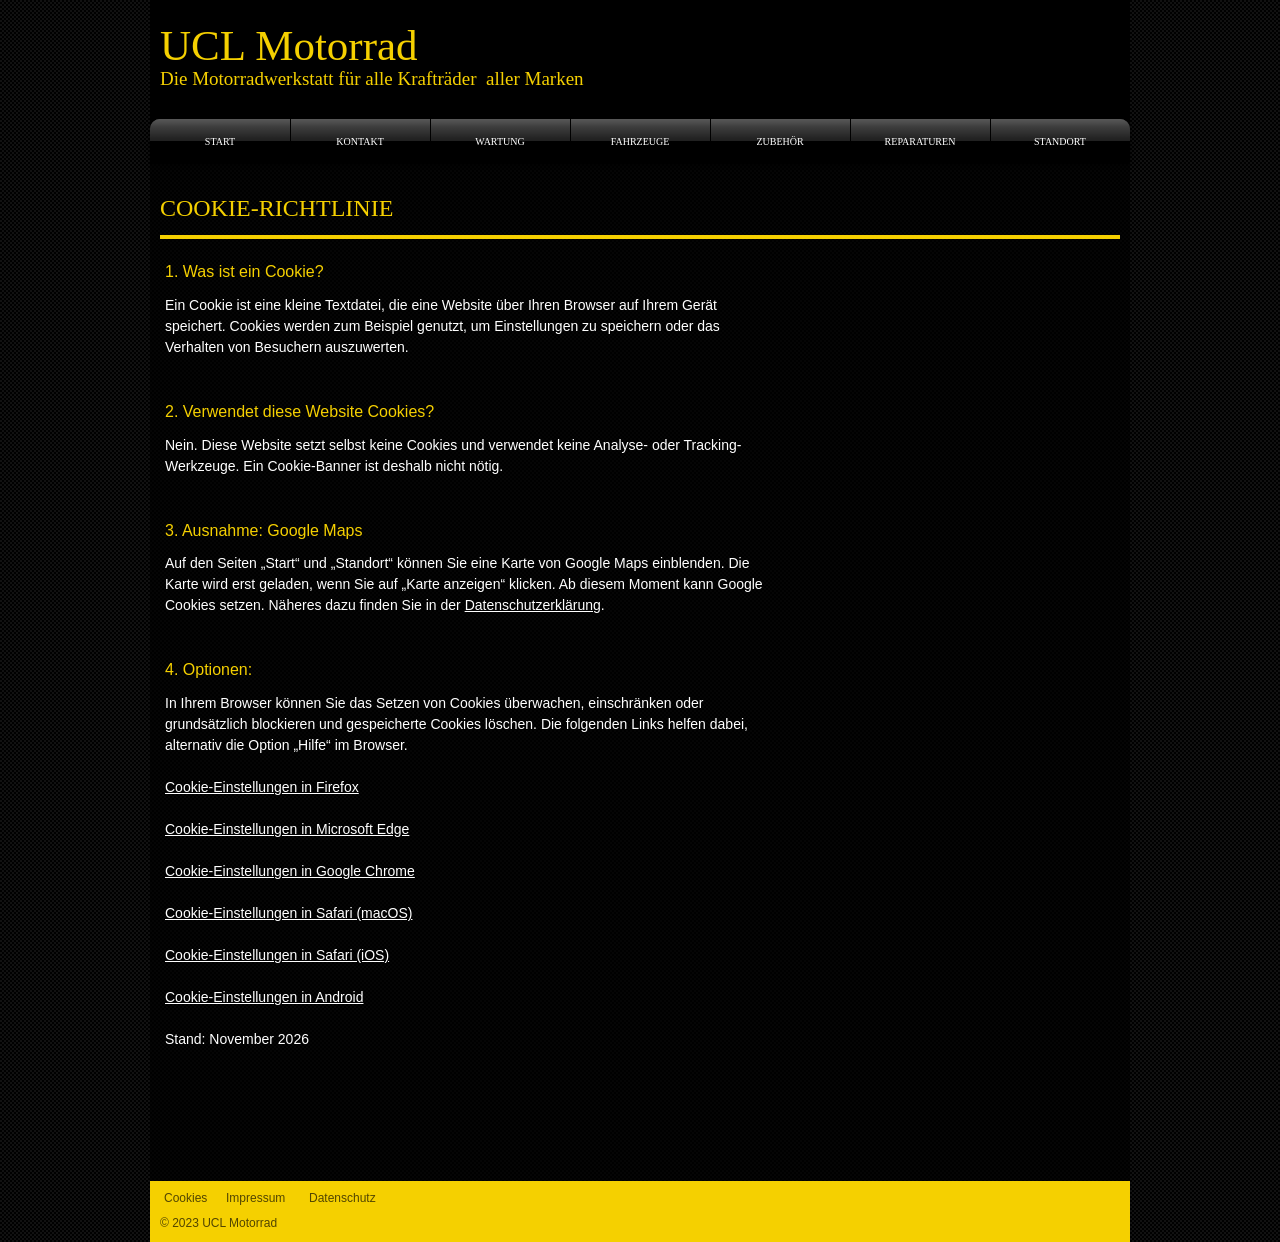
==== cookies.html @ e2fade42 "Webseite ucl-motorrad.de: aktueller Stand mit Betriebsferien 2026/27 Co-Authored-By: Claude Fable 5." ====
<!DOCTYPE html>
<html lang="de">
<head>
<meta charset="utf-8">
<meta name="viewport" content="width=device-width, initial-scale=1">
<title>Cookies | UCL Motorrad | Markdorf</title>
<link rel="icon" href="assets/favicon.png" type="image/png">
<link rel="stylesheet" href="assets/style.css">
</head>
<body>
<header class="site-header">
  <div class="spalte">
    <div class="titel">
      <p class="t1"><a href="index.html">UCL Motorrad</a></p>
      <p class="t2">Die Motorradwerkstatt für alle Krafträder  aller Marken</p>
    </div>
    <nav class="menu" aria-label="Hauptmenü"><ul><li><a href="index.html">START</a></li><li><a href="kontakt.html">KONTAKT</a></li><li><a href="wartung.html">WARTUNG</a></li><li><a href="fahrzeuge.html">FAHRZEUGE</a></li><li><a href="zubehoer.html">ZUBEHÖR</a></li><li><a href="reparaturen.html">REPARATUREN</a></li><li><a href="standort.html">STANDORT</a></li></ul></nav>
    <button class="burger" type="button" aria-label="Menü öffnen" aria-expanded="false"><span></span><span></span><span></span></button>
  </div>
</header>
<div class="mobilmenue" id="mobilmenue">
  <ul><li><a href="index.html">START</a></li><li><a href="kontakt.html">KONTAKT</a></li><li><a href="wartung.html">WARTUNG</a></li><li><a href="fahrzeuge.html">FAHRZEUGE</a></li><li><a href="zubehoer.html">ZUBEHÖR</a></li><li><a href="reparaturen.html">REPARATUREN</a></li><li><a href="standort.html">STANDORT</a></li></ul>
  <button class="zu" type="button" aria-label="Menü schließen">×</button>
</div>
<main>
  <div class="spalte seite">
<div class="buehne fliess" style="padding-bottom:131px">
  <h1 class="cg24 kopf">COOKIE-RICHTLINIE</h1>
  <div class="linie"></div>
  <div class="rt t14" style="margin:22px 0 0 15px;width:612px;max-width:calc(100% - 15px)"><h2 style="font-size:16px;line-height:20.8px;color:var(--gelb)">1. Was ist ein Cookie?</h2><div style="height:12px"></div>
<div class="t14w21"><p>Ein Cookie ist eine kleine Textdatei, die eine Website über Ihren Browser auf Ihrem Gerät speichert. Cookies werden zum Beispiel genutzt, um Einstellungen zu speichern oder das Verhalten von Besuchern auszuwerten.</p></div>
<div style="height:44px"></div>
<h2 style="font-size:16px;line-height:20.8px;color:var(--gelb)">2. Verwendet diese Website Cookies?</h2><div style="height:12px"></div>
<div class="t14w21"><p>Nein. Diese Website setzt selbst keine Cookies und verwendet keine Analyse- oder Tracking-Werkzeuge. Ein Cookie-Banner ist deshalb nicht nötig.</p></div>
<div style="height:44px"></div>
<h2 style="font-size:16px;line-height:20.8px;color:var(--gelb)">3. Ausnahme: Google Maps</h2><div style="height:12px"></div>
<div class="t14w21"><p>Auf den Seiten „Start“ und „Standort“ können Sie eine Karte von Google Maps einblenden. Die Karte wird erst geladen, wenn Sie auf „Karte anzeigen“ klicken. Ab diesem Moment kann Google Cookies setzen. Näheres dazu finden Sie in der <a href="datenschutz.html">Datenschutzerklärung</a>.</p></div>
<div style="height:44px"></div>
<h2 style="font-size:16px;line-height:20.8px;color:var(--gelb)">4. Optionen:</h2><div style="height:12px"></div>
<div class="t14w21"><p>In Ihrem Browser können Sie das Setzen von Cookies überwachen, einschränken oder grundsätzlich blockieren und gespeicherte Cookies löschen. Die folgenden Links helfen dabei, alternativ die Option „Hilfe“ im Browser.</p><p>&nbsp;</p>
<p><a href="https://support.mozilla.org/de/kb/cookies-informationen-websites-auf-ihrem-computer#w_cookie-einstellungen" target="_blank" rel="noopener">Cookie-Einstellungen in Firefox</a></p><p>&nbsp;</p><p><a href="https://support.microsoft.com/de-de/microsoft-edge/cookies-in-microsoft-edge-l%C3%B6schen-63947406-40ac-c3b8-57b9-2a946a29ae09" target="_blank" rel="noopener">Cookie-Einstellungen in Microsoft Edge</a></p><p>&nbsp;</p><p><a href="https://support.google.com/chrome/answer/95647?hl=DE&amp;co=GENIE.Platform%3DDesktop&amp;oco=1" target="_blank" rel="noopener">Cookie-Einstellungen in Google Chrome</a></p><p>&nbsp;</p><p><a href="https://support.apple.com/de-de/guide/safari/sfri11471/mac" target="_blank" rel="noopener">Cookie-Einstellungen in Safari (macOS)</a></p><p>&nbsp;</p><p><a href="https://support.apple.com/de-de/HT201265" target="_blank" rel="noopener">Cookie-Einstellungen in Safari (iOS)</a></p><p>&nbsp;</p><p><a href="https://support.google.com/chrome/answer/95647?hl=DE&amp;co=GENIE.Platform%3DAndroid&amp;oco=1" target="_blank" rel="noopener">Cookie-Einstellungen in Android</a></p><p>&nbsp;</p>
<p>Stand: November 2026</p></div></div>
</div>
  </div>
</main>
<footer class="site-footer">
  <div class="spalte">
    <a class="f1" style="left:14px" href="cookies.html">Cookies</a>
    <a class="f1" style="left:76px" href="impressum.html">Impressum</a>
    <a class="f1" style="left:159px" href="datenschutz.html">Datenschutz</a>
    <p class="copy">© 2023 UCL Motorrad</p>
  </div>
</footer>
<script>
(function(){
  // Mobiles Menü
  var b=document.querySelector('.burger'), m=document.getElementById('mobilmenue');
  if(b&&m){b.addEventListener('click',function(){m.classList.add('offen');b.setAttribute('aria-expanded','true')});
    m.addEventListener('click',function(e){if(e.target===m||e.target.classList.contains('zu')){m.classList.remove('offen');b.setAttribute('aria-expanded','false')}});}
  // Diashow
  document.querySelectorAll('.diashow').forEach(function(d){
    var spur=d.querySelector('.spur'), n=spur.children.length, i=0, t;
    function zeige(k){i=(k+n)%n; spur.style.transform='translateX('+(-100*i)+'%)';}
    function auto(){clearInterval(t); t=setInterval(function(){zeige(i+1)},4000);}
    d.querySelector('.weiter').addEventListener('click',function(){zeige(i+1);auto()});
    d.querySelector('.zurueck').addEventListener('click',function(){zeige(i-1);auto()});
    if(!window.matchMedia('(prefers-reduced-motion: reduce)').matches) auto();
  });
  // Karte erst nach Klick laden
  document.querySelectorAll('.karte .laden').forEach(function(btn){
    btn.addEventListener('click',function(){var f=document.createElement('iframe');f.src=btn.dataset.karte;f.title='Karte: UCL-Motorrad, Bergheimer Str. 26, Markdorf';f.loading='lazy';btn.parentNode.appendChild(f);btn.remove();});
  });
  // Kontaktformular (Netlify Forms)
  var form=document.querySelector('form.formular');
  if(form){form.addEventListener('submit',function(e){e.preventDefault();
    var ok=form.querySelector('.meldung.ok'), err=form.querySelector('.meldung.fehler');
    fetch('/',{method:'POST',headers:{'Content-Type':'application/x-www-form-urlencoded'},body:new URLSearchParams(new FormData(form)).toString()})
      .then(function(r){if(!r.ok)throw 0; form.reset(); err.hidden=true; ok.hidden=false;})
      .catch(function(){ok.hidden=true; err.hidden=false;});
  });}
})();
</script>
</body>
</html>
---- assets/style.css ----
/* UCL Motorrad – 1:1-Nachbau der bisherigen Wix-Seite
   Desktop: 980 px breite Spalte, Positionen wie im Original.
   Handy (bis 760 px): gestapelte Ansicht wie die Wix-Mobilversion. */

/* Überschriftenschrift: Copperplate Gothic Bold (wie im Original), sonst Cinzel als freie Ersatzschrift */
@font-face {
  font-family: "UCL Copperplate";
  src: local("Copperplate Gothic Bold"), local("CopperplateGothic-Bold"), local("Copperplate Bold"), local("Copperplate-Bold");
  font-weight: 400;
}
@font-face {
  font-family: "UCL Copperplate Ersatz";
  src: url("cinzel-latin-700-normal.woff2") format("woff2");
  font-weight: 400;
  size-adjust: 102%;
  font-display: swap;
}

:root {
  --gelb: #F5D000;
  --box: #353535;
  --cg: "UCL Copperplate", "UCL Copperplate Ersatz", "Copperplate Gothic Bold", Copperplate, serif;
  --ta: Tahoma, Geneva, Verdana, sans-serif;
}

* { box-sizing: border-box; }
html, body { margin: 0; }
body {
  background: #000 url("muster.png") repeat;
  color: #fff;
  font: 14px/1.3 var(--ta);
  -webkit-text-size-adjust: 100%;
}
p, h1, h2, h3, h4, h5, h6, ul { margin: 0; font-weight: normal; }
a { color: inherit; }
img { display: block; }

/* Textstile aus dem Original */
.cg24 { font-family: var(--cg); font-size: 24px; line-height: 26.4px; color: var(--gelb); }
.cg22 { font-family: var(--cg); font-size: 22px; line-height: 28.6px; color: var(--gelb); }
.cg14 { font-family: var(--cg); font-size: 14px; line-height: 18.2px; color: var(--gelb); }
.t14 p, .t14 li, p.t14 { font-size: 14px; line-height: 18.2px; }
.t16 p, p.t16 { font-size: 16px; line-height: 20.8px; }
.t14w21 p { font-size: 14px; line-height: 21px; }
.leer10 { font: 10px/normal Arial, sans-serif; }
.rt ul { padding-left: 23px; }
.rt a { color: #fff; text-decoration: underline; }
.fett { font-weight: bold; }

/* Grundgerüst */
.spalte { width: 980px; margin: 0 auto; position: relative; }
.site-header { height: 164px; }
.site-header .spalte { height: 164px; background: #000; }
@media (min-width: 980px) {
  .site-header { position: fixed; top: 0; left: 0; right: 0; z-index: 50; }
  main { padding-top: 164px; }
}
.titel { position: absolute; left: 10px; top: 22px; width: 790px; }
.titel a { text-decoration: none; color: var(--gelb); }
.titel .t1 { font-family: var(--cg); font-size: 43px; line-height: 47.3px; color: var(--gelb); }
.titel .t2 { font-family: var(--cg); font-size: 19px; line-height: 20.9px; color: var(--gelb); white-space: pre; }

/* Menü mit Glanzeffekt */
.menu { position: absolute; left: 0; top: 119px; width: 980px; height: 45px; }
.menu ul {
  list-style: none; margin: 0; padding: 0; display: flex; height: 45px;
  background: #000; border-radius: 10px 10px 0 0; box-shadow: rgba(0, 0, 0, .6) 0 1px 4px 0; position: relative;
}
.menu ul::before, .menu li::before {
  content: ""; position: absolute; inset: 0; pointer-events: none;
  background: linear-gradient(to bottom,
    rgba(255,255,255,.34) 0, rgba(255,255,255,.31) 3px, rgba(255,255,255,.24) 8px,
    rgba(255,255,255,.19) 14px, rgba(255,255,255,.135) 20px, rgba(255,255,255,.13) 22px,
    rgba(0,0,0,.07) 22.5px, rgba(0,0,0,.035) 34px, rgba(0,0,0,.015) 45px);
  border-radius: inherit;
}
.menu li { position: relative; width: 140px; height: 45px; background: #000; transition: background-color .4s ease; }
.menu li + li::before { left: 1px; }
.menu li:first-child { border-radius: 10px 0 0 0; }
.menu li:last-child { border-radius: 0 10px 0 0; }
.menu a {
  position: relative; z-index: 1; display: block; height: 45px; line-height: 45px; text-align: center;
  font-family: var(--cg); font-size: 10px; color: #fff; text-decoration: none; transition: color .4s ease;
}
.menu li:hover { background: #353535; }
.menu li.aktiv { background: var(--gelb); }
.menu li.aktiv a { color: #000; }

/* Seiteninhalt */
.seite { background: rgba(0, 0, 0, .7); position: relative; }
.buehne { position: relative; }
.abs { position: absolute; left: var(--x); top: var(--y); width: var(--w); }
.abs.h { height: var(--h); }
.linie { border-top: 4px solid var(--gelb); height: 5px; }
.vlinie { border-left: 2px solid var(--gelb); }
.kasten { background: var(--box); border-radius: 4px; }
.mitte { text-align: center; }
.willkommen { font-family: var(--cg); font-size: 48px; line-height: 52.8px; color: var(--gelb); text-align: center; }

/* Einblend-Animation wie im Original */
@media (prefers-reduced-motion: no-preference) {
  .fx { animation: einblenden 1.2s ease .15s both; }
  @keyframes einblenden { from { opacity: 0; } to { opacity: 1; } }
}

/* Diashow */
.diashow { overflow: hidden; height: 379px; }
.diashow .spur { display: flex; height: 100%; transition: transform .8s ease; }
.diashow .spur img { flex: 0 0 100%; width: 100%; height: 100%; object-fit: cover; }
.diashow button {
  position: absolute; top: calc(50% - 19.5px); width: 23px; height: 39px; padding: 0; border: 0; background: none; cursor: pointer;
  filter: drop-shadow(0 0 2px rgba(0,0,0,.6));
}
.diashow button svg { width: 23px; height: 39px; fill: var(--gelb); display: block; }
.diashow .zurueck { left: 23px; }
.diashow .zurueck svg { transform: scaleX(-1); }
.diashow .weiter { right: 23px; }

/* Social-Media-Leiste */
.social { display: flex; gap: 10px; }
.social a { width: 39px; height: 39px; display: flex; align-items: center; justify-content: center; }
.social .wa { background: #25D366; border-radius: 3px; }
.social .wa svg { width: 27px; height: 27px; fill: #fff; }
.social .rund { background: #949494; border-radius: 50%; }
.social .rund svg { width: 23px; height: 23px; fill: #0f0f0f; }

/* Karte (wird erst nach Klick geladen) */
.karte { background: #e5e3df; position: relative; overflow: hidden; }
.karte iframe { border: 0; width: 100%; height: 100%; display: block; }
.karte .laden {
  position: absolute; inset: 0; display: flex; flex-direction: column; align-items: center; justify-content: center; gap: 8px;
  text-align: center; padding: 12px; color: #333; font: 13px/1.35 var(--ta); cursor: pointer; border: 0; width: 100%;
  background: repeating-linear-gradient(45deg, #e9e7e3 0 12px, #e2dfda 12px 24px);
}
.karte .laden strong { font-size: 14px; color: #000; background: #fff; padding: 7px 12px; border-radius: 2px; box-shadow: 0 1px 3px rgba(0,0,0,.3); }

/* Preisliste Wartung */
.preis { box-shadow: #000 0 1px 4px 0; }
.preis .name { position: absolute; left: 14px; top: 14px; width: 281px; font-size: 14px; line-height: 18.2px; }
.preis .betrag {
  position: absolute; left: 302px; top: 12px; width: 116px; height: 25px; background: var(--gelb); border-radius: 0 6px;
  color: #000; font-size: 14px; line-height: 25px; text-align: center;
}
.bildrahmen { background: var(--gelb); border: 1px solid var(--gelb); border-radius: 5px; overflow: hidden; }
.bildrahmen img { width: 100%; height: 100%; object-fit: cover; }

/* Kleinanzeigen-Knopf */
.knopf-ka { display: block; background: var(--gelb); border-radius: 12px; color: #000; text-decoration: none; }
.knopf-ka span { position: absolute; left: 53px; top: 29px; font-family: var(--cg); font-size: 24px; line-height: 27px; letter-spacing: 6px; white-space: nowrap; }
.knopf-ka svg { position: absolute; left: 391px; top: 24px; width: 37px; height: 37px; }

/* Logos Zubehör */
.logo img { width: 100%; height: 100%; object-fit: cover; }
.logo svg { width: 100%; height: 100%; display: block; }

/* Kontaktformular */
.formular input, .formular textarea {
  position: absolute; background: #000; color: #fff; border: 1px solid var(--gelb); border-radius: 3px;
  font: 14px var(--ta); padding: 3px 3px 3px 12px; margin: 0;
}
.formular textarea { resize: none; padding-top: 6px; }
.formular ::placeholder { color: #fff; opacity: .55; }
.formular button {
  position: absolute; background: var(--gelb); color: #000; border: 0; border-radius: 5px; font: 13.33px Arial, sans-serif; cursor: pointer;
}
.formular button:hover { background: #fcefa8; }
.formular .meldung { font-size: 23px; color: var(--gelb); }
.formular .meldung[hidden] { display: none; }
.verstecken { position: absolute; left: -9999px; }

/* Rechtstexte (Fließlayout) */
.fliess { padding: 31px 0 22px; }
.fliess .kopf { margin: 0 10px; }
.fliess .linie { margin: 13.6px 10px 0; width: 960px; }

/* Fußzeile */
.site-footer .spalte { background: var(--gelb); height: 61px; }
.site-footer a, .site-footer p { color: rgb(82, 69, 0); font: 12px/normal var(--ta); text-decoration: none; }
.site-footer .f1 { position: absolute; top: 10px; }
.site-footer .copy { position: absolute; left: 10px; top: 35px; }

/* Mobiles Menü */
.burger { display: none; }
.mobilmenue { display: none; }

/* ---------- Handy-Ansicht ---------- */
@media (max-width: 760px) {
  body { font-size: 14px; }
  .spalte { width: auto; }
  .site-header .spalte { height: auto; min-height: 112px; padding: 25px 80px 12px 20px; }
  .site-header { height: auto; }
  .titel { position: static; width: auto; }
  .titel .t1 { font-size: 23px; line-height: 25.3px; }
  .titel .t2 { font-size: 14px; line-height: 15.4px; white-space: normal; }
  .menu { display: none; }
  .burger {
    display: block; position: absolute; right: 20px; top: 20px; width: 50px; height: 50px; background: #959595;
    border: 1px solid #000; border-radius: 4px; cursor: pointer; padding: 0;
  }
  .burger span { display: block; width: 26px; height: 2px; background: #000; margin: 6px auto; }
  .mobilmenue.offen { display: block; position: fixed; inset: 0; z-index: 100; background: rgba(255, 255, 255, .6); }
  .mobilmenue ul { list-style: none; margin: 0; padding: 0; background: #959595; }
  .mobilmenue li { border-bottom: 1px solid #000; }
  .mobilmenue a { display: block; text-align: center; font: 12px/44px var(--ta); color: #000; text-decoration: none; }
  .mobilmenue li.aktiv a { color: var(--gelb); }
  .mobilmenue .zu { display: block; width: 100%; background: #959595; border: 0; font: 22px/40px var(--ta); color: #000; cursor: pointer; }

  .buehne { height: auto !important; padding: 25px 20px 20px; display: flex; flex-direction: column; gap: 16px; }
  .abs, .abs.h { position: relative; left: auto; top: auto; width: auto; height: auto; }
  .diashow { height: auto; aspect-ratio: 280 / 152; }
  .diashow .spur img { height: 100%; }
  .willkommen { font-size: 33px; line-height: 36.3px; }
  .vlinie { display: none; }
  .kasten { padding: 10px; }
  .kasten.box-start .karte { height: 240px; margin-top: 16px; }
  .karte { min-height: 240px; }
  .ohne-mobil { display: none; }
  .preisliste { display: flex; flex-direction: column; gap: 6px; }
  .preis { position: relative; min-height: 54px; }
  .preis .name { position: static; padding: 12px 140px 12px 12px; width: auto; }
  .preis .betrag { left: auto; right: 10px; top: 12px; }
  .bildrahmen { aspect-ratio: 960 / 244; }
  .knopf-ka { height: 70px; position: relative; }
  .knopf-ka span { left: 18px; top: 22px; font-size: 18px; letter-spacing: 3px; }
  .knopf-ka svg { left: auto; right: 14px; top: 18px; width: 32px; height: 32px; }
  .logo { height: auto !important; }
  .logo img, .logo svg { height: auto; max-width: 100%; }
  .formular { position: relative; }
  .formular input, .formular textarea, .formular button { position: static; width: 100% !important; height: 40px; margin-bottom: 8px; }
  .formular textarea { height: 120px !important; }
  .formular .meldung { position: static; font-size: 18px; }
  .fliess .linie { width: auto; }
  .fliess .rt { margin: 16px 20px 0 !important; width: auto !important; max-width: none !important; }
  .fliess .kopf, .fliess .linie { margin-left: 20px; margin-right: 20px; }
  .rt { overflow-wrap: anywhere; }
  .mk { background: var(--box); border-radius: 4px; padding: 10px; }
  .fliess { padding: 25px 0 20px; }
  .site-footer .spalte { height: auto; padding: 10px 20px; }
  .site-footer .f1, .site-footer .copy { position: static; display: block; margin: 4px 0; }
}
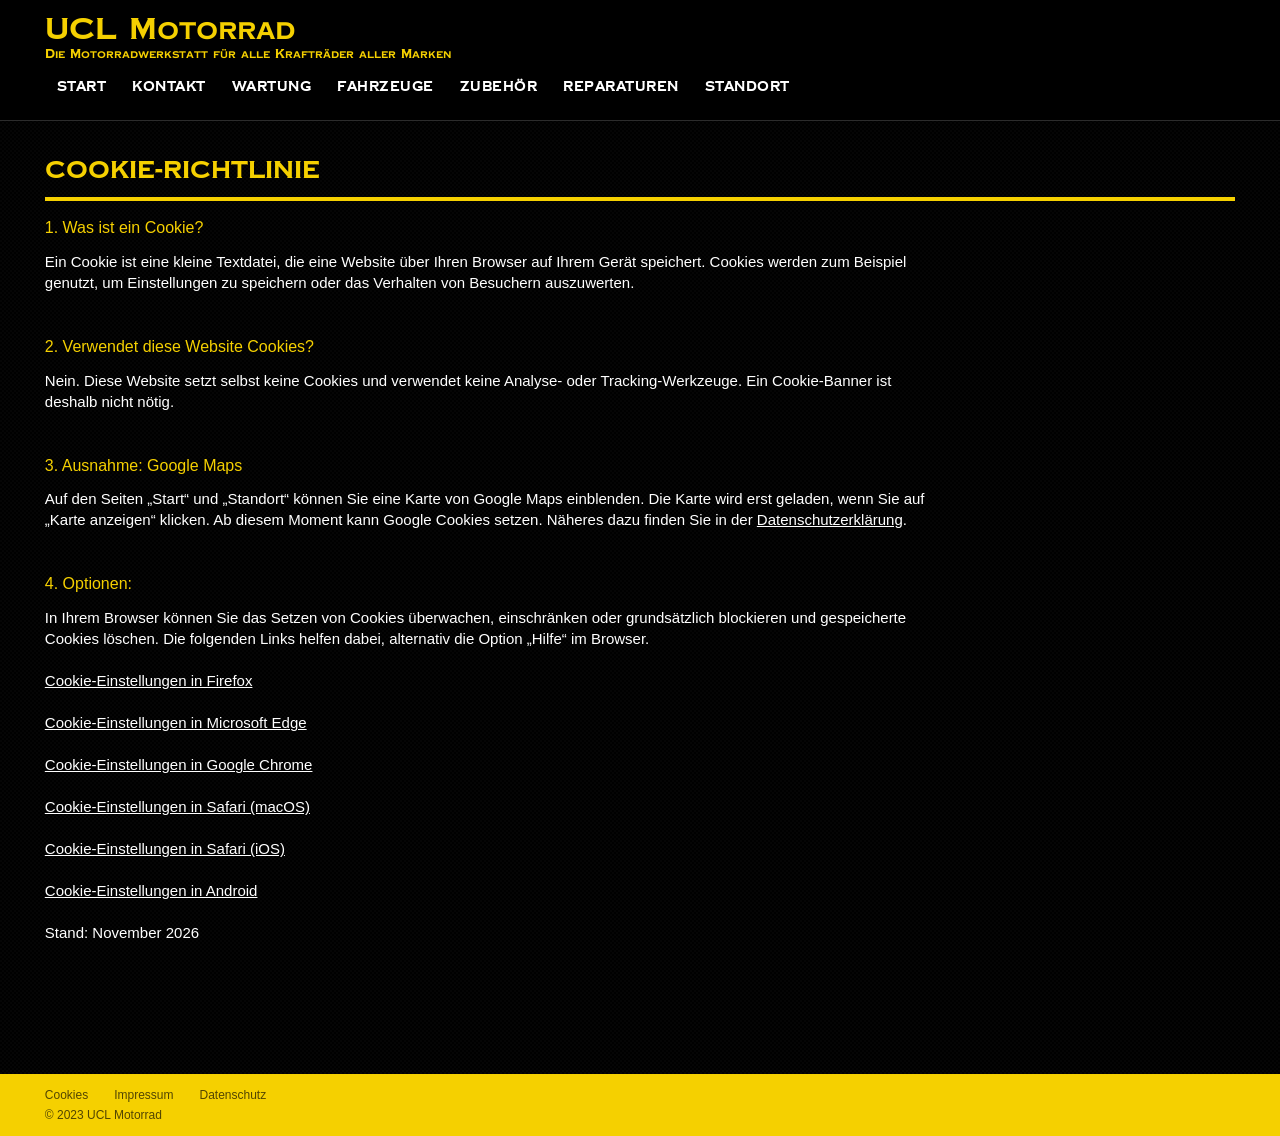
==== commit 914941ca: "Adresse: UCL Motorrad ohne Bindestrich Co-Authored-By: Claude Fable 5.2 <noreply@anthropic.com> Clau" ====
--- a/cookies.html
+++ b/cookies.html
@@ -68,7 +68,7 @@
   });
   // Karte erst nach Klick laden
   document.querySelectorAll('.karte .laden').forEach(function(btn){
-    btn.addEventListener('click',function(){var f=document.createElement('iframe');f.src=btn.dataset.karte;f.title='Karte: UCL-Motorrad, Bergheimer Str. 26, Markdorf';f.loading='lazy';btn.parentNode.appendChild(f);btn.remove();});
+    btn.addEventListener('click',function(){var f=document.createElement('iframe');f.src=btn.dataset.karte;f.title='Karte: UCL Motorrad, Bergheimer Str. 26, Markdorf';f.loading='lazy';btn.parentNode.appendChild(f);btn.remove();});
   });
   // Kontaktformular (Netlify Forms)
   var form=document.querySelector('form.formular');
--- a/assets/style.css
+++ b/assets/style.css
@@ -1,25 +1,22 @@
-/* UCL Motorrad – 1:1-Nachbau der bisherigen Wix-Seite
-   Desktop: 980 px breite Spalte, Positionen wie im Original.
-   Handy (bis 760 px): gestapelte Ansicht wie die Wix-Mobilversion. */
-
-/* Überschriftenschrift: Copperplate Gothic Bold (wie im Original), sonst Cinzel als freie Ersatzschrift */
+/* UCL Motorrad
+   Desktop (ab 761 px): Layout über die gesamte Bildschirmbreite (Block "Desktop: volle Breite" am Ende).
+   Handy (bis 760 px): gestapelte Ansicht wie die Wix-Mobilversion.
+   Die Pixel-Positionen (--x/--y/--w/--h) stammen aus dem 1:1-Nachbau und werden in beiden Ansichten überschrieben. */
+
+/* Überschriftenschrift: Copperplate CC Bold (freie Copperplate-Gothic-Neuauflage, SIL Open Font License 1.1,
+   Lizenztext in copperplate-cc-LIZENZ.txt), mit Kapitälchen auf den Kleinbuchstaben.
+   Die Schrift wird mitgeliefert, damit Überschriften auf Rechner und Handy gleich aussehen. */
 @font-face {
   font-family: "UCL Copperplate";
-  src: local("Copperplate Gothic Bold"), local("CopperplateGothic-Bold"), local("Copperplate Bold"), local("Copperplate-Bold");
+  src: url("copperplate-cc-bold-kapitaelchen.woff2") format("woff2");
   font-weight: 400;
-}
-@font-face {
-  font-family: "UCL Copperplate Ersatz";
-  src: url("cinzel-latin-700-normal.woff2") format("woff2");
-  font-weight: 400;
-  size-adjust: 102%;
   font-display: swap;
 }
 
 :root {
   --gelb: #F5D000;
   --box: #353535;
-  --cg: "UCL Copperplate", "UCL Copperplate Ersatz", "Copperplate Gothic Bold", Copperplate, serif;
+  --cg: "UCL Copperplate", "Copperplate Gothic Bold", Copperplate, serif;
   --ta: Tahoma, Geneva, Verdana, sans-serif;
 }
 
@@ -51,10 +48,6 @@
 .spalte { width: 980px; margin: 0 auto; position: relative; }
 .site-header { height: 164px; }
 .site-header .spalte { height: 164px; background: #000; }
-@media (min-width: 980px) {
-  .site-header { position: fixed; top: 0; left: 0; right: 0; z-index: 50; }
-  main { padding-top: 164px; }
-}
 .titel { position: absolute; left: 10px; top: 22px; width: 790px; }
 .titel a { text-decoration: none; color: var(--gelb); }
 .titel .t1 { font-family: var(--cg); font-size: 43px; line-height: 47.3px; color: var(--gelb); }
@@ -126,7 +119,7 @@
 
 /* Karte (wird erst nach Klick geladen) */
 .karte { background: #e5e3df; position: relative; overflow: hidden; }
-.karte iframe { border: 0; width: 100%; height: 100%; display: block; }
+.karte iframe { border: 0; position: absolute; inset: 0; width: 100%; height: 100%; display: block; }
 .karte .laden {
   position: absolute; inset: 0; display: flex; flex-direction: column; align-items: center; justify-content: center; gap: 8px;
   text-align: center; padding: 12px; color: #333; font: 13px/1.35 var(--ta); cursor: pointer; border: 0; width: 100%;
@@ -213,14 +206,14 @@
   .vlinie { display: none; }
   .kasten { padding: 10px; }
   .kasten.box-start .karte { height: 240px; margin-top: 16px; }
-  .karte { min-height: 240px; }
+  .karte { min-height: 300px; }
   .ohne-mobil { display: none; }
   .preisliste { display: flex; flex-direction: column; gap: 6px; }
   .preis { position: relative; min-height: 54px; }
   .preis .name { position: static; padding: 12px 140px 12px 12px; width: auto; }
   .preis .betrag { left: auto; right: 10px; top: 12px; }
   .bildrahmen { aspect-ratio: 960 / 244; }
-  .knopf-ka { height: 70px; position: relative; }
+  .abs.h.knopf-ka { height: 70px; }
   .knopf-ka span { left: 18px; top: 22px; font-size: 18px; letter-spacing: 3px; }
   .knopf-ka svg { left: auto; right: 14px; top: 18px; width: 32px; height: 32px; }
   .logo { height: auto !important; }
@@ -238,3 +231,184 @@
   .site-footer .spalte { height: auto; padding: 10px 20px; }
   .site-footer .f1, .site-footer .copy { position: static; display: block; margin: 4px 0; }
 }
+
+/* ---------- Desktop: volle Breite ---------- */
+@media (min-width: 761px) {
+  :root { --rand: clamp(24px, 3.5vw, 56px); --inhalt: 1240px; --pad: max(var(--rand), calc(50% - var(--inhalt) / 2)); }
+  body { font-size: 15px; }
+  .spalte { width: auto; }
+
+  /* Schlanke Kopfzeile: Schriftzug links, Menü rechts */
+  .site-header { position: sticky; top: 0; z-index: 50; height: auto; background: #000; border-bottom: 1px solid #2c2c2c; }
+  .site-header .spalte {
+    height: auto; display: flex; align-items: center; justify-content: space-between; flex-wrap: wrap; gap: 4px 32px;
+    padding: 12px var(--pad);
+  }
+  .titel { position: static; width: auto; }
+  .titel .t1 { font-size: 30px; line-height: 34px; }
+  .titel .t2 { font-size: 12px; line-height: 16px; white-space: normal; }
+  .start .titel .t2 { display: none; }
+  .menu { position: static; width: auto; height: auto; }
+  .menu ul { height: auto; background: none; box-shadow: none; border-radius: 0; gap: 2px; }
+  .menu ul::before, .menu li::before { display: none; }
+  .menu li, .menu li:hover, .menu li.aktiv { width: auto; height: auto; background: none; }
+  .menu a { height: auto; line-height: 18px; padding: 12px 12px 9px; font-size: 13px; letter-spacing: .5px; border-bottom: 3px solid transparent; }
+  .menu li:hover a { color: var(--gelb); }
+  .menu li.aktiv a { color: var(--gelb); border-bottom-color: var(--gelb); }
+  .menu a:focus-visible, .neu a:focus-visible { outline: 2px solid #fff; outline-offset: 2px; }
+
+  /* Inhalt: 12-Spalten-Raster statt fester Pixelpositionen */
+  .buehne {
+    height: auto !important; padding: 36px var(--pad) 48px;
+    display: grid; grid-template-columns: repeat(12, minmax(0, 1fr)); column-gap: 32px; row-gap: 18px; align-items: start;
+  }
+  .buehne > * { grid-column: 1 / -1; }
+  .abs, .abs.h { position: relative; left: auto; top: auto; width: auto; height: auto; }
+  .t14 p, .t14 li, p.t14 { font-size: 15px; line-height: 21px; }
+  .t16 p, p.t16 { font-size: 17px; line-height: 23px; }
+  .cg14 { font-size: 15px; line-height: 20px; }
+  .rt p { max-width: 1100px; }
+  .vlinie, .ohne-mobil { display: none; }
+  .kasten { padding: 18px; }
+  .mk { background: var(--box); border-radius: 4px; padding: 14px 18px; }
+
+  /* Startseite */
+  .diashow {
+    margin: -28px calc(-1 * var(--rand)) 0; height: auto; aspect-ratio: 980 / 330; max-height: 620px;
+  }
+  .diashow .spur { position: absolute; inset: 0; height: auto; }
+  .diashow .zurueck { left: var(--rand); }
+  .diashow .weiter { right: var(--rand); }
+  .buehne > .box-start { grid-column: 1 / 5; align-self: stretch; }
+  .box-start .karte { height: 260px; margin-top: 18px; }
+  .buehne > .ueber { grid-column: 5 / 9; }
+  .buehne > .dienste { grid-column: 9 / 13; align-self: stretch; border-left: 2px solid var(--gelb); padding-left: 32px; }
+  .social { justify-content: flex-end; }
+
+  /* Kontakt und Standort */
+  .buehne > .adresse { grid-column: 1 / 5; }
+  .buehne > .formular { grid-column: 5 / 13; display: grid; grid-template-columns: 1fr 1fr; gap: 8px 10px; }
+  .formular input, .formular textarea, .formular button { position: static; width: auto !important; height: 38px !important; }
+  .formular [name="name"] { grid-area: 1 / 1; }
+  .formular [name="email"] { grid-area: 2 / 1; }
+  .formular [name="betreff"] { grid-area: 3 / 1; }
+  .formular textarea { grid-area: 1 / 2 / 4 / 3; height: auto !important; }
+  .formular button { grid-area: 4 / 2; justify-self: end; width: 160px !important; }
+  .formular .meldung { grid-column: 1 / -1; }
+  .buehne > .karte { grid-column: 5 / 13; height: clamp(420px, 36vw, 640px); }
+
+  /* Wartung */
+  .bildrahmen { aspect-ratio: 960 / 244; max-height: 440px; }
+  .preisliste { columns: 2; column-gap: 12px; }
+  .preis { min-height: 54px; margin-bottom: 6px; break-inside: avoid; }
+  .preis .name { position: static; width: auto; padding: 14px 150px 14px 14px; font-size: 15px; line-height: 21px; }
+  .preis .betrag { left: auto; right: 12px; top: 14px; }
+
+  /* Fahrzeuge und Zubehör */
+  .buehne > .knopf-ka { width: 481px; height: 85px; justify-self: center; margin: 6px 0 14px; }
+  .buehne > .logo { grid-column: span 6; width: auto; max-width: var(--w); height: auto; align-self: center; margin: 8px 0; }
+  .logo img, .logo svg { width: 100%; height: auto; }
+
+  /* Rechtstexte */
+  .buehne.fliess { padding: 36px var(--pad) 48px; row-gap: 0; }
+  .fliess .kopf, .fliess .linie { margin-left: 0; margin-right: 0; width: auto; }
+  .fliess .linie { margin-top: 13.6px; }
+  .fliess .rt { margin: 16px 0 0 !important; width: auto !important; max-width: 900px !important; }
+
+  /* Fußzeile */
+  .site-footer .spalte { height: auto; padding: 14px var(--pad); display: flex; flex-wrap: wrap; gap: 6px 26px; }
+  .site-footer .f1, .site-footer .copy { position: static; }
+  .site-footer .copy { flex-basis: 100%; }
+}
+@media (min-width: 761px) and (max-width: 1099px) {
+  .buehne > .box-start { grid-column: 1 / -1; }
+  .buehne > .ueber { grid-column: 1 / 7; }
+  .buehne > .dienste { grid-column: 7 / 13; }
+}
+@media (min-width: 1200px) {
+  .buehne > .logo { grid-column: span 3; }
+}
+/* Auf sehr breiten Bildschirmen alles etwas größer darstellen */
+@media (min-width: 1600px) { body { zoom: 1.12; } }
+@media (min-width: 1900px) { body { zoom: 1.25; } }
+@media (min-width: 2500px) { body { zoom: 1.5; } }
+
+/* ---------- Neue Startseite ---------- */
+/* Aufbau: Bänder über die ganze Bildschirmbreite, Inhalt in einer mittigen Spalte (--inhalt), linksbündig. */
+.neu { --grau: #c9c6ba; --flaeche: #1d1d1b; font-size: 16px; line-height: 1.55; }
+.neu .innen { padding: 36px 20px; }
+.neu h2 { font-family: var(--cg); color: var(--gelb); font-size: 24px; line-height: 1.15; margin-bottom: 14px; text-wrap: balance; }
+.neu p + p { margin-top: 10px; }
+.neu a { color: #fff; }
+.band { background: rgba(0, 0, 0, .78); }
+.band.dunkel { background: var(--flaeche); }
+
+.hero { position: relative; background: #000; overflow: hidden; }
+.hero img { width: 100%; height: 210px; object-fit: cover; }
+.hero-text { padding: 22px 20px 26px; }
+.hero h1 { font-family: var(--cg); color: var(--gelb); font-size: 27px; line-height: 1.12; text-wrap: balance; }
+.hero p { margin-top: 10px; color: #fff; }
+.knoepfe { display: flex; flex-wrap: wrap; gap: 10px; margin-top: 18px; }
+.knopf {
+  display: inline-block; padding: 12px 18px; border-radius: 0 10px; background: var(--gelb); color: #000 !important;
+  font-weight: bold; text-decoration: none; border: 2px solid var(--gelb);
+}
+.knopf.hell { background: rgba(0, 0, 0, .55); color: #fff !important; border-color: #fff; }
+.knopf:hover { background: #fff; border-color: #fff; color: #000 !important; }
+.warnband { height: 12px; background: repeating-linear-gradient(-45deg, var(--gelb) 0 16px, #000 16px 32px); }
+
+.info { display: grid; gap: 26px; }
+.info h2 { font-size: 20px; margin-bottom: 8px; }
+.info .gross a { font-family: var(--cg); font-size: 22px; color: #fff; text-decoration: none; white-space: nowrap; }
+.info .gross a:hover { color: var(--gelb); }
+.aktuelles { border: 2px solid var(--gelb); border-radius: 0 12px; padding: 16px 18px; }
+.aktuelles ul { list-style: none; padding: 0; margin-top: 8px; font-weight: bold; font-variant-numeric: tabular-nums; }
+
+.leistungen { list-style: none; padding: 0; display: grid; grid-template-columns: 1fr; column-gap: 40px; }
+.leistungen li { padding: 13px 0 13px 26px; border-bottom: 1px solid #3a3a36; position: relative; font-size: 17px; }
+.leistungen li::before { content: ""; position: absolute; left: 2px; top: 20px; width: 12px; height: 12px; background: var(--gelb); border-radius: 0 4px; }
+.leistungen span { display: block; color: var(--grau); font-size: 14px; }
+.weiter { display: flex; flex-wrap: wrap; gap: 8px 28px; margin-top: 22px; }
+.weiter a { color: var(--gelb); font-family: var(--cg); font-size: 15px; }
+
+.ueber-mich { display: grid; gap: 24px; }
+.ueber-mich .foto img { width: 100%; height: 200px; object-fit: cover; border-radius: 0 16px; }
+.ueber-mich .gruss { margin-top: 18px; color: var(--gelb); font-weight: bold; }
+
+.anfahrt { display: grid; gap: 22px; }
+.neu .anfahrt .social { margin-top: 18px; justify-content: flex-start; }
+.anfahrt .karte { height: 260px; }
+
+@media (min-width: 761px) {
+  .neu { font-size: 17px; }
+  .neu .innen { padding: 56px var(--pad); }
+  .neu h2 { font-size: 30px; margin-bottom: 20px; }
+  .hero { min-height: 500px; display: flex; align-items: flex-end; }
+  .hero img { position: absolute; inset: 0; height: 100%; }
+  .hero::after { content: ""; position: absolute; inset: 0; background: linear-gradient(90deg, rgba(0,0,0,.88) 0, rgba(0,0,0,.62) 42%, rgba(0,0,0,.08) 78%), linear-gradient(0deg, rgba(0,0,0,.55), rgba(0,0,0,0) 45%); }
+  .hero-text { position: relative; z-index: 1; width: 100%; padding: 80px var(--pad) 54px; }
+  .hero h1 { font-size: clamp(36px, 3.7vw, 52px); max-width: 15em; }
+  .hero p { font-size: 20px; max-width: 34em; margin-top: 16px; }
+  .knoepfe { margin-top: 26px; gap: 14px; }
+  .knopf { padding: 14px 24px; font-size: 17px; }
+  .info { grid-template-columns: repeat(2, minmax(0, 1fr)); gap: 36px 40px; align-items: start; }
+  .neu .innen.info { padding-top: 44px; padding-bottom: 44px; }
+  .leistungen { grid-template-columns: repeat(2, minmax(0, 1fr)); }
+  .ueber-mich { grid-template-columns: minmax(0, 5fr) minmax(0, 6fr); gap: 56px; align-items: center; }
+  .ueber-mich .foto img { height: 100%; min-height: 420px; }
+  .ueber-mich .text p { max-width: 36em; }
+  .anfahrt { grid-template-columns: minmax(0, 1fr) minmax(0, 2fr); gap: 40px; }
+  .anfahrt .karte { height: 380px; }
+}
+@media (min-width: 1100px) {
+  .info { grid-template-columns: 1fr 1.25fr 1fr 1.35fr; }
+  .leistungen { grid-template-columns: repeat(3, minmax(0, 1fr)); }
+}
+
+/* Handy-Startseite: Slogan nur einmal, klein unter dem Motorbild */
+@media (max-width: 760px) {
+  .start .titel .t2 { display: none; }
+  .start .site-header .spalte { min-height: 90px; padding: 20px 80px 20px 20px; }
+  .start .titel .t1 { font-size: min(30px, 8vw); line-height: 50px; white-space: nowrap; }
+  .hero h1 { font-size: 18px; line-height: 1.2; }
+}
